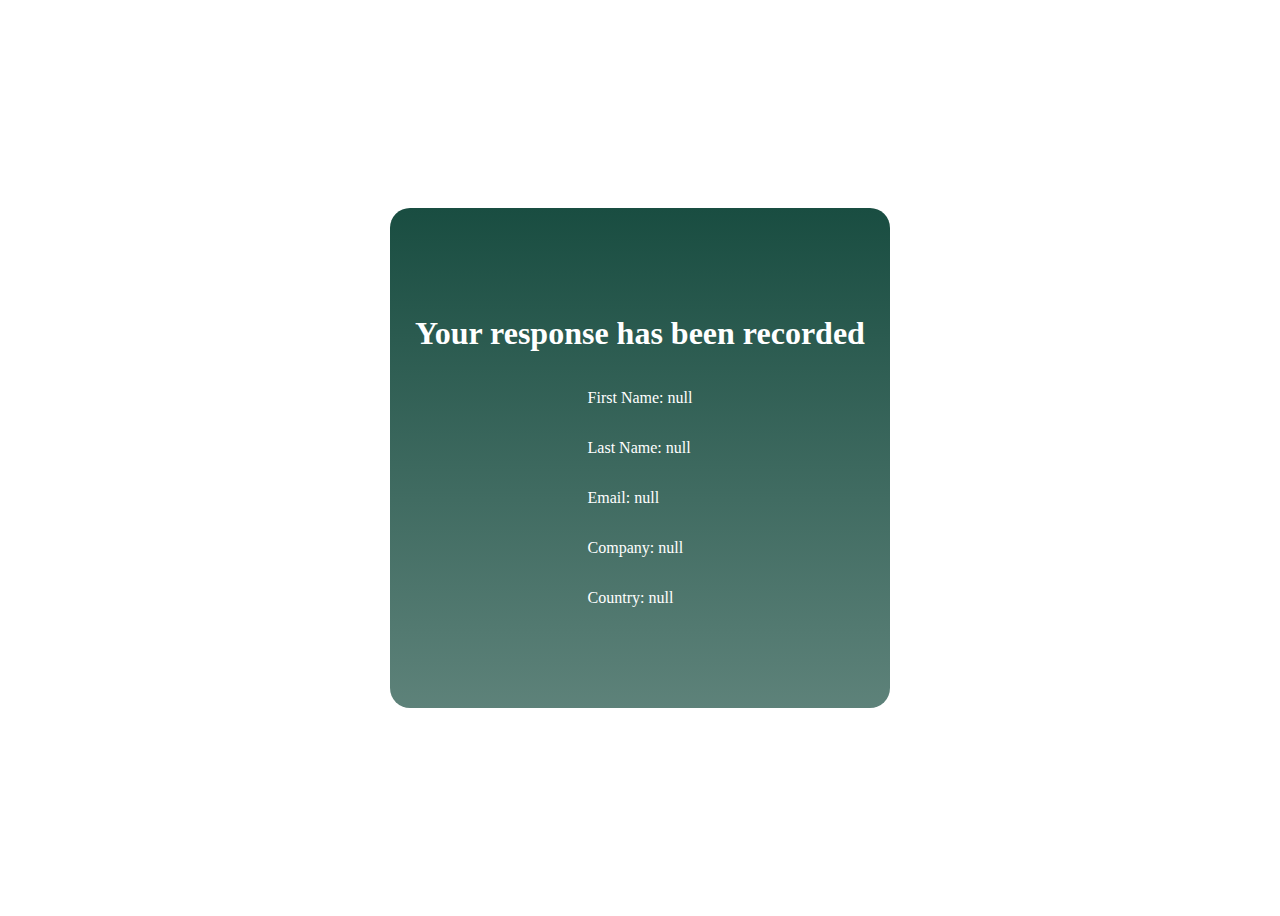
==== thankyou.html @ d2e34ecb "added thank you page" ====
<!DOCTYPE html>
<html lang="en">

<head>
    <meta charset="UTF-8">
    <meta name="viewport" content="width=device-width, initial-scale=1.0">
    <title>Thank You</title>
    <link rel="stylesheet" href="thankyou.css">
</head>

<body>
    <div class="thankyou-wrapper" id="thankyou-wrapper">
        <h1>Your response has been recorded</h1>
        <div class="data">
            <p id="fname"></p>
            <p id="lname"></p>
            <p id="emails"></p>
            <p id="company"></p>
            <p id="country"></p>

        </div>

    </div>
    <script src="thankyou.js"></script>

</body>

</html>
---- thankyou.css ----
body {
    display: flex;
    justify-content: center;
    align-items: center;
    height: 100vh;
   
}
.thankyou-wrapper {
    background: linear-gradient(180deg, #194D41 0%, rgba(25, 77, 65, 0.70) 100%);
    width: 500px;
    height: 500px;
    margin: 0 auto;
    align-items: center;
    color:white;
    border-radius: 20px;
    display: flex;
    justify-content: center;
    flex-direction: column;

}

.data{
    display:flex;
    justify-content: space-between;
    flex-direction: column;

}
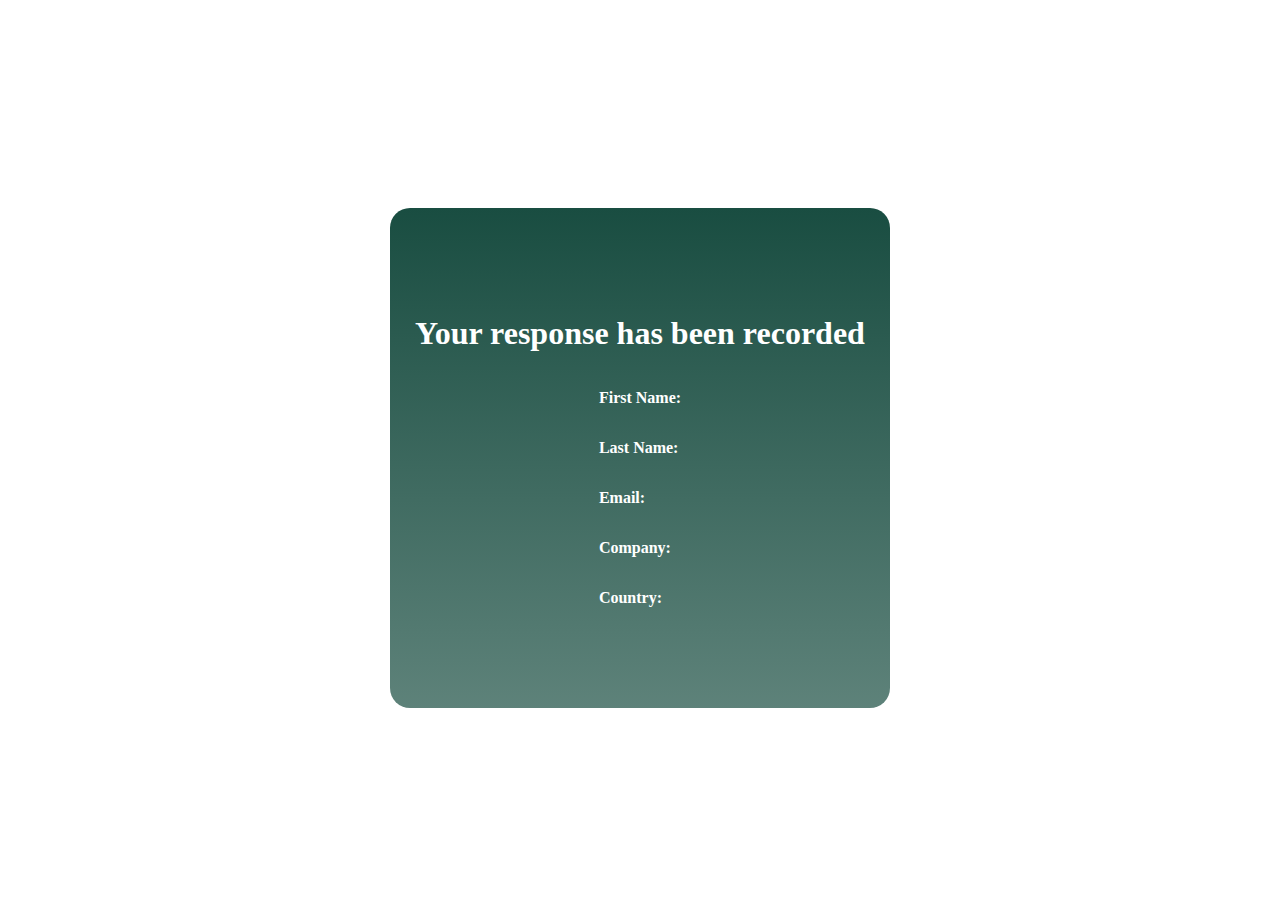
==== commit e6aa1fcf: "completed the input field" ====
--- a/thankyou.html
+++ b/thankyou.html
@@ -12,11 +12,11 @@
     <div class="thankyou-wrapper" id="thankyou-wrapper">
         <h1>Your response has been recorded</h1>
         <div class="data">
-            <p id="fname"></p>
-            <p id="lname"></p>
-            <p id="emails"></p>
-            <p id="company"></p>
-            <p id="country"></p>
+            <p><strong>First Name:</strong> <span id="fname"></span></p>
+            <p><strong>Last Name:</strong> <span id="lname"></span></p>
+            <p><strong>Email:</strong> <span id="emails"></span></p>
+            <p><strong>Company:</strong> <span id="company"></span></p>
+            <p><strong>Country:</strong> <span id="country"></span></p>
 
         </div>
 
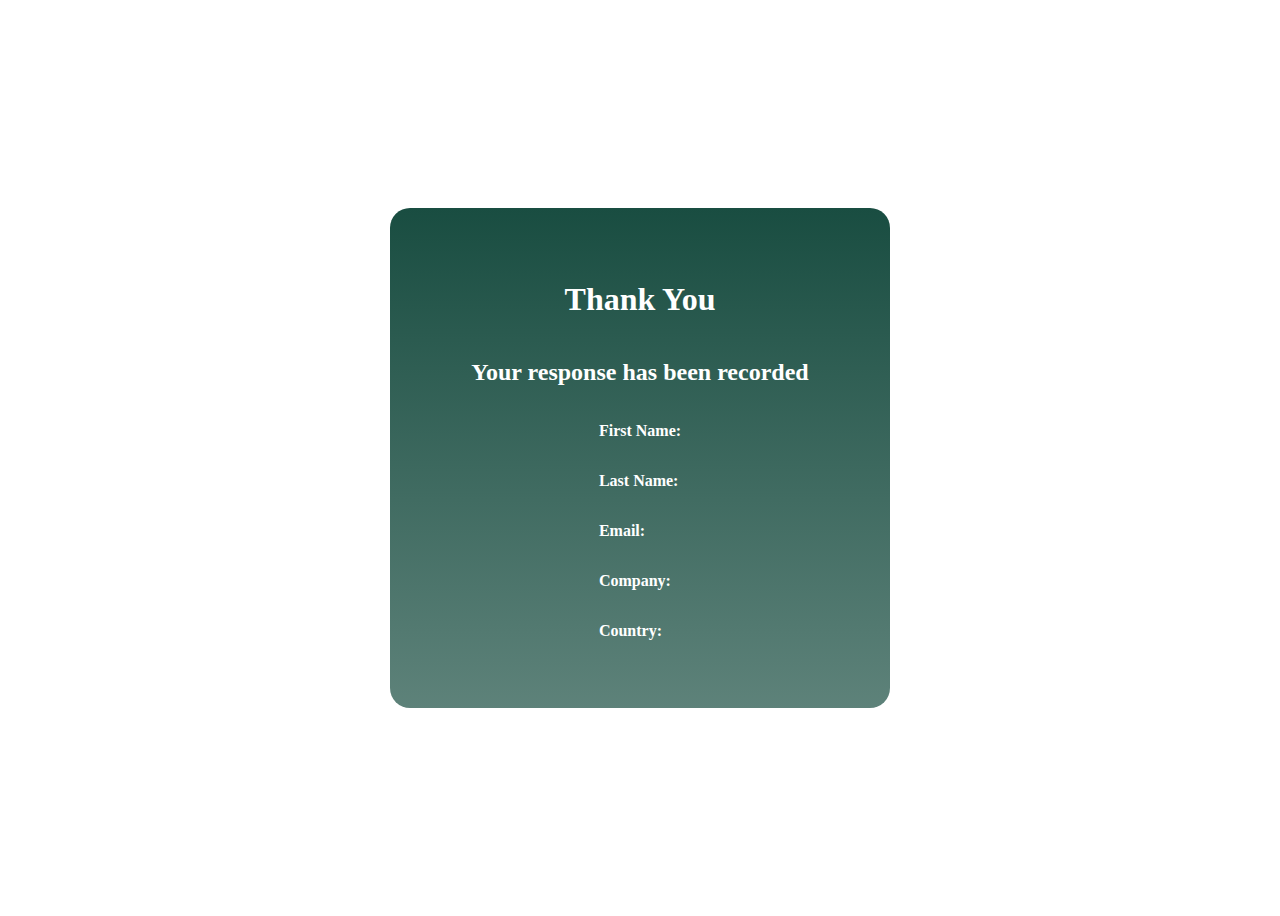
==== commit 47fd9645: "adeed mobileview and tab view" ====
--- a/thankyou.html
+++ b/thankyou.html
@@ -10,7 +10,8 @@
 
 <body>
     <div class="thankyou-wrapper" id="thankyou-wrapper">
-        <h1>Your response has been recorded</h1>
+        <h1>Thank You</h1>
+        <h2>Your response has been recorded</h2>
         <div class="data">
             <p><strong>First Name:</strong> <span id="fname"></span></p>
             <p><strong>Last Name:</strong> <span id="lname"></span></p>
